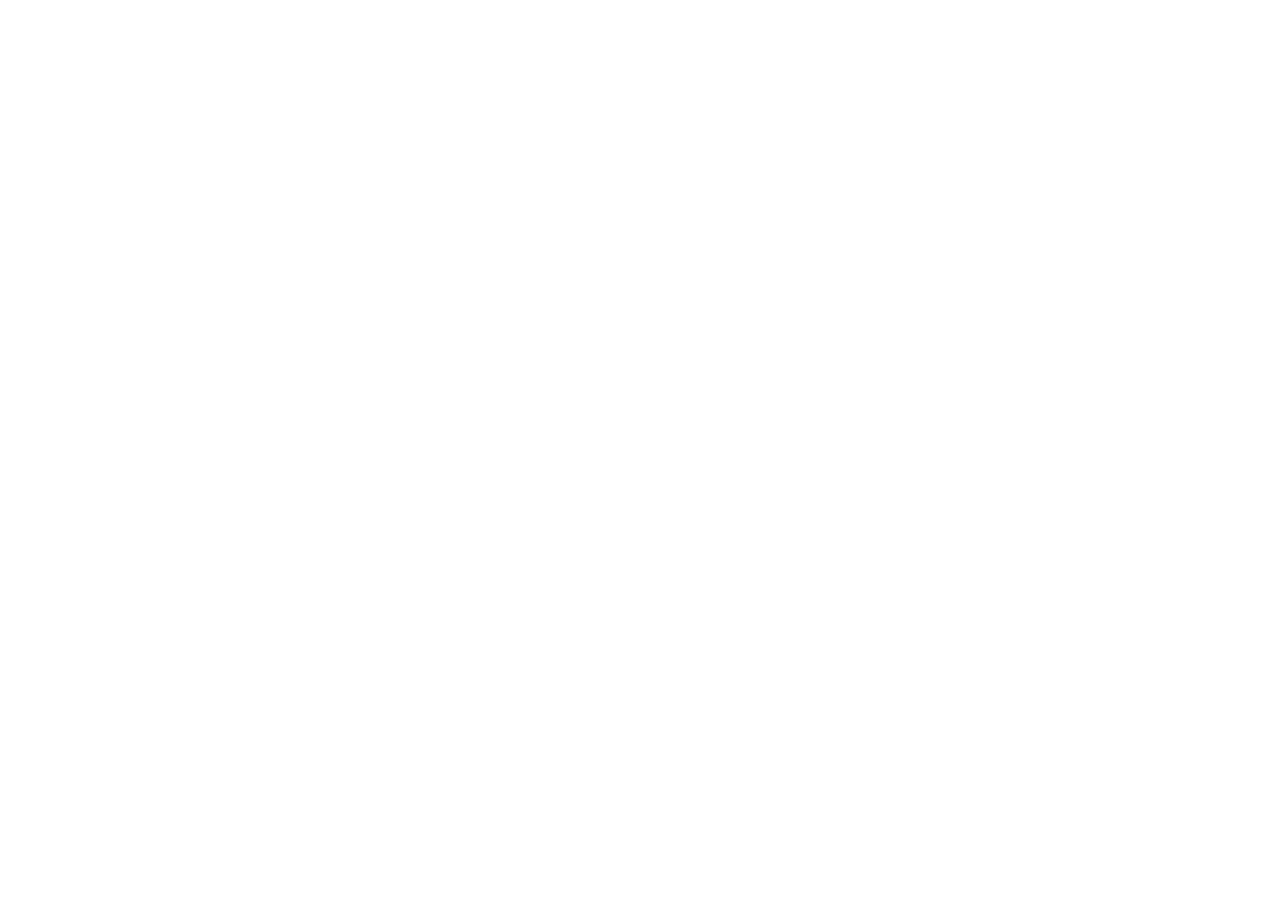
==== index.html @ eae9d540 "PrimeiroCommite" ====
<!DOCTYPE html>
<html lang="en">
<head>
    <meta charset="UTF-8">
    <meta name="viewport" content="width=device-width, initial-scale=1.0">
    <title>Document</title>
</head>
<body>
    
</body>
</html>
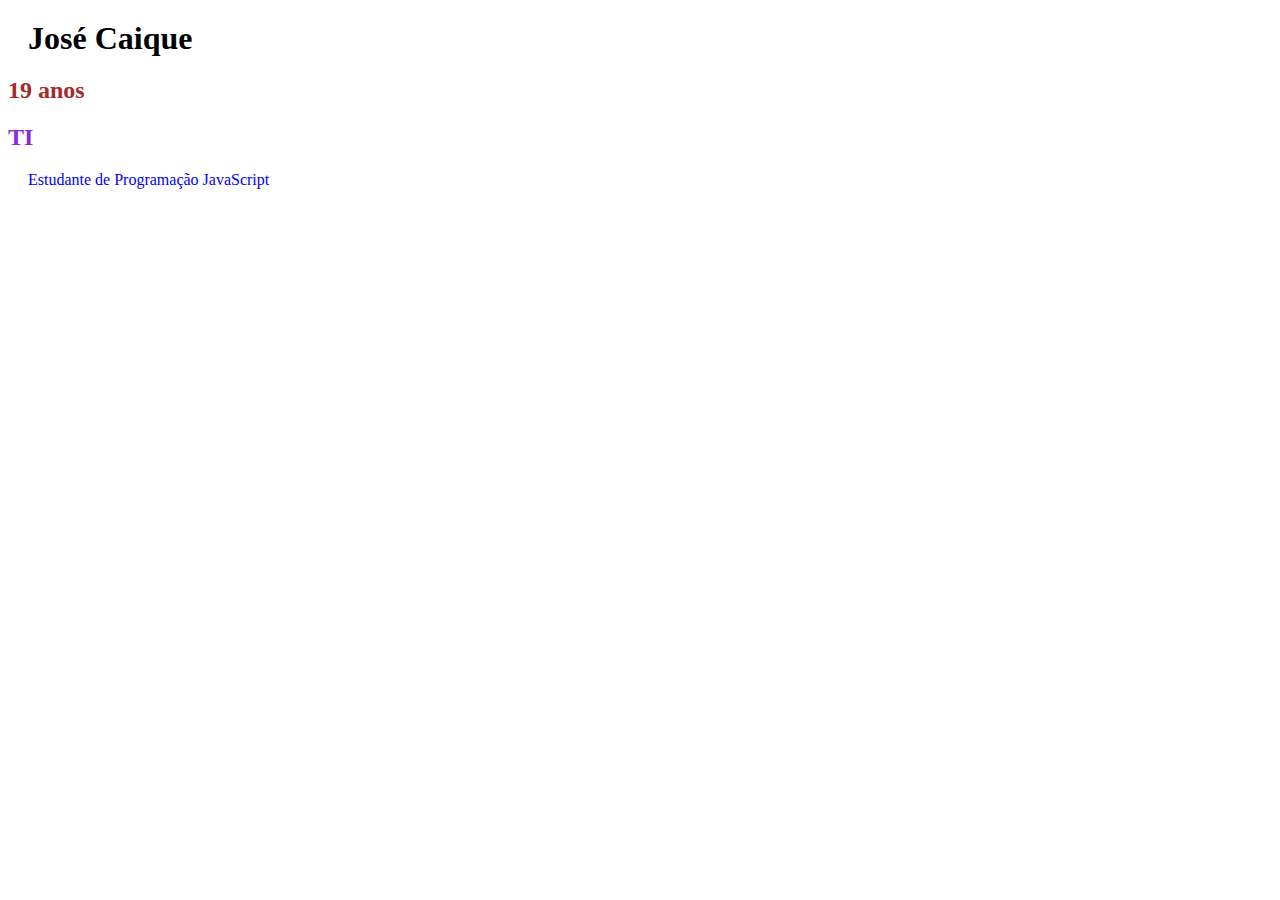
==== commit 33e255b6: "testando layout" ====
--- a/index.html
+++ b/index.html
@@ -1,11 +1,45 @@
 <!DOCTYPE html>
-<html lang="en">
+<html lang="pt-br">
+
 <head>
-    <meta charset="UTF-8">
-    <meta name="viewport" content="width=device-width, initial-scale=1.0">
-    <title>Document</title>
+  <meta charset="UTF-8">
+  <meta name="viewport" content="width=device-width, initial-scale=1.0">
+  <title>Loja</title>
+  <style>
+    h1 {
+      margin: 20px;
+    }
+
+    #idade {
+      color: aqua;
+    }
+
+    #sobre {
+      margin: 20px;
+      color: blue;
+    }
+
+    .idade {
+      color: brown;
+    }
+
+    .nome {
+      color: black;
+    }
+
+    #curso {
+      color: blueviolet;
+    }
+  </style>
 </head>
+
 <body>
-    
+
+  <h1 class="nome">José Caique</h1>
+  <h2 class="idade">19 anos</h2>
+  <h2 id="curso">TI</h2>
+  <p id="sobre">Estudante de Programação JavaScript</p>
+
 </body>
+
 </html>